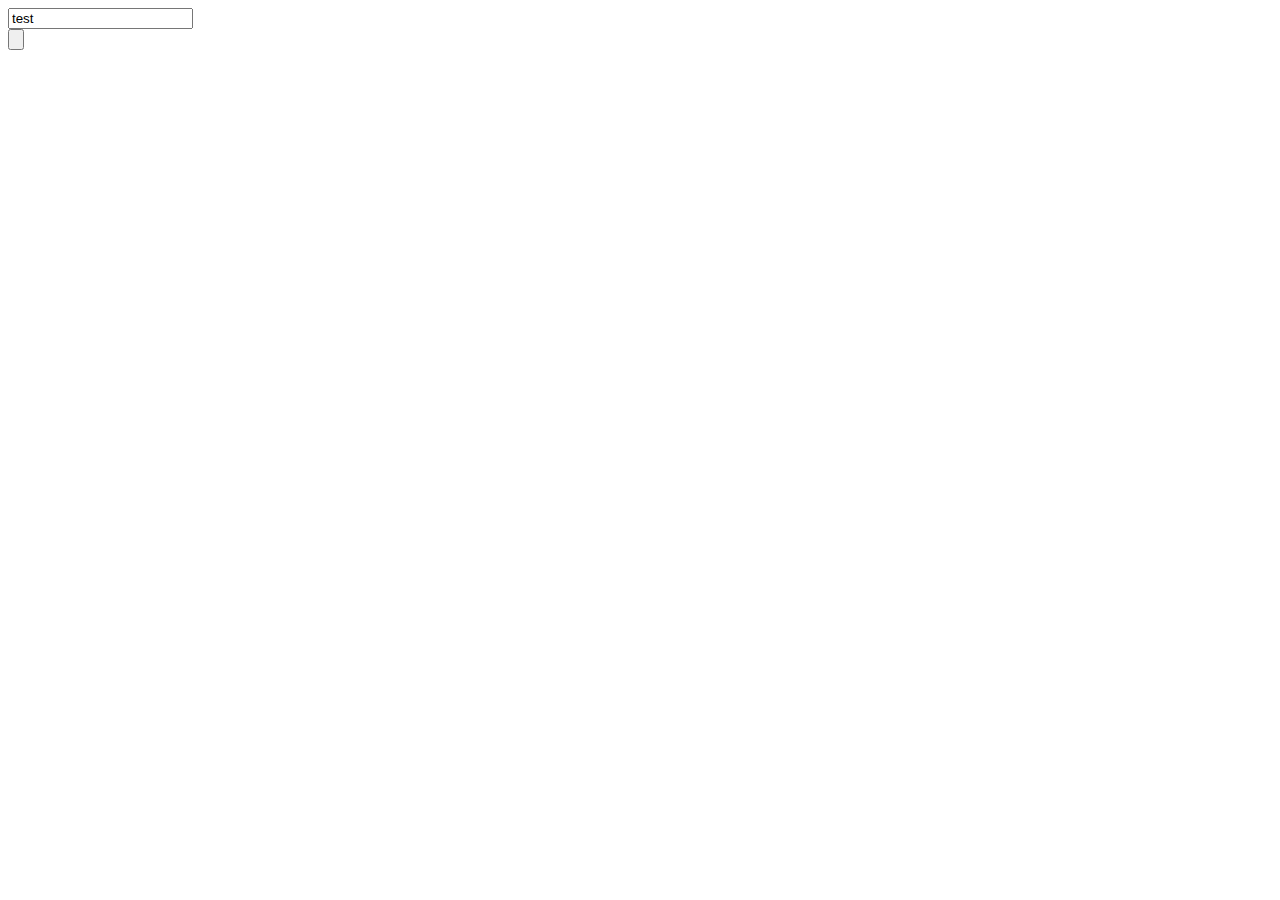
==== src/main/resources/templates/index.html @ 985ff361 "FIX test" ====
<!DOCTYPE html>
<html lang="en">
<head>
    <meta charset="UTF-8">
    <title>Title</title>
    <link rel="import" href="/common/common">
    <script type="text/javascript" src="/js/main/script-main.js"></script>
</head>
<body>
	<form id="test">
		<input type="text" name="test" value="test" />
	</form>
	
	<input type="button" name="submit" onclick="main.submit(test);" />
</body>
</html>
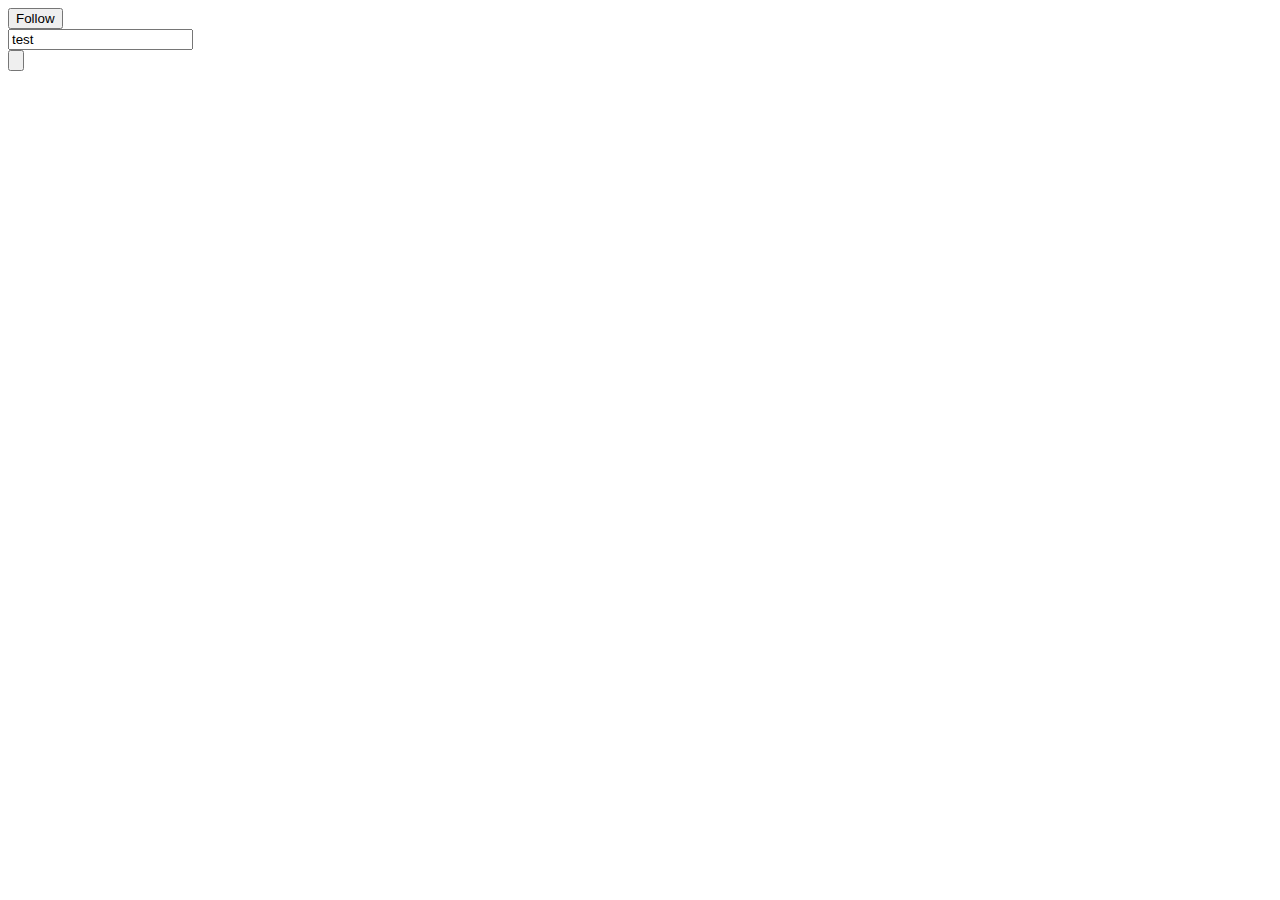
==== commit 9a950e50: "MODIFY 메인테스트 있는 버전으로 복귀" ====
--- a/src/main/resources/templates/index.html
+++ b/src/main/resources/templates/index.html
@@ -1,5 +1,13 @@
+<!-- -- -- -- -- -- -- -- -- -- -- -- -- -- -- -- --
+*      FILE NAME : index.html
+* REPORTING DATE : 2020.01.10
+*     WRITTEN BY : zinzoddari@gmail.com
+*    DISCRIPTION : 메인
+=====================================================
+* REVISION HISTORY
+ -- -- -- -- -- -- -- -- -- -- -- -- -- -- -- -- -->
 <!DOCTYPE html>
-<html lang="en">
+<html>
 <head>
     <meta charset="UTF-8">
     <title>Title</title>
@@ -7,10 +15,16 @@
     <script type="text/javascript" src="/js/main/script-main.js"></script>
 </head>
 <body>
-	<form id="test">
-		<input type="text" name="test" value="test" />
-	</form>
-	
-	<input type="button" name="submit" onclick="main.submit(test);" />
+    <button class="ui button">
+        Follow
+    </button>
+    <form id="test">
+        <input type="text" name="test" value="test" />
+    </form>
+
+    <input type="button" name="submit" onclick="main.submit(test);" />
+
+
+
 </body>
 </html>